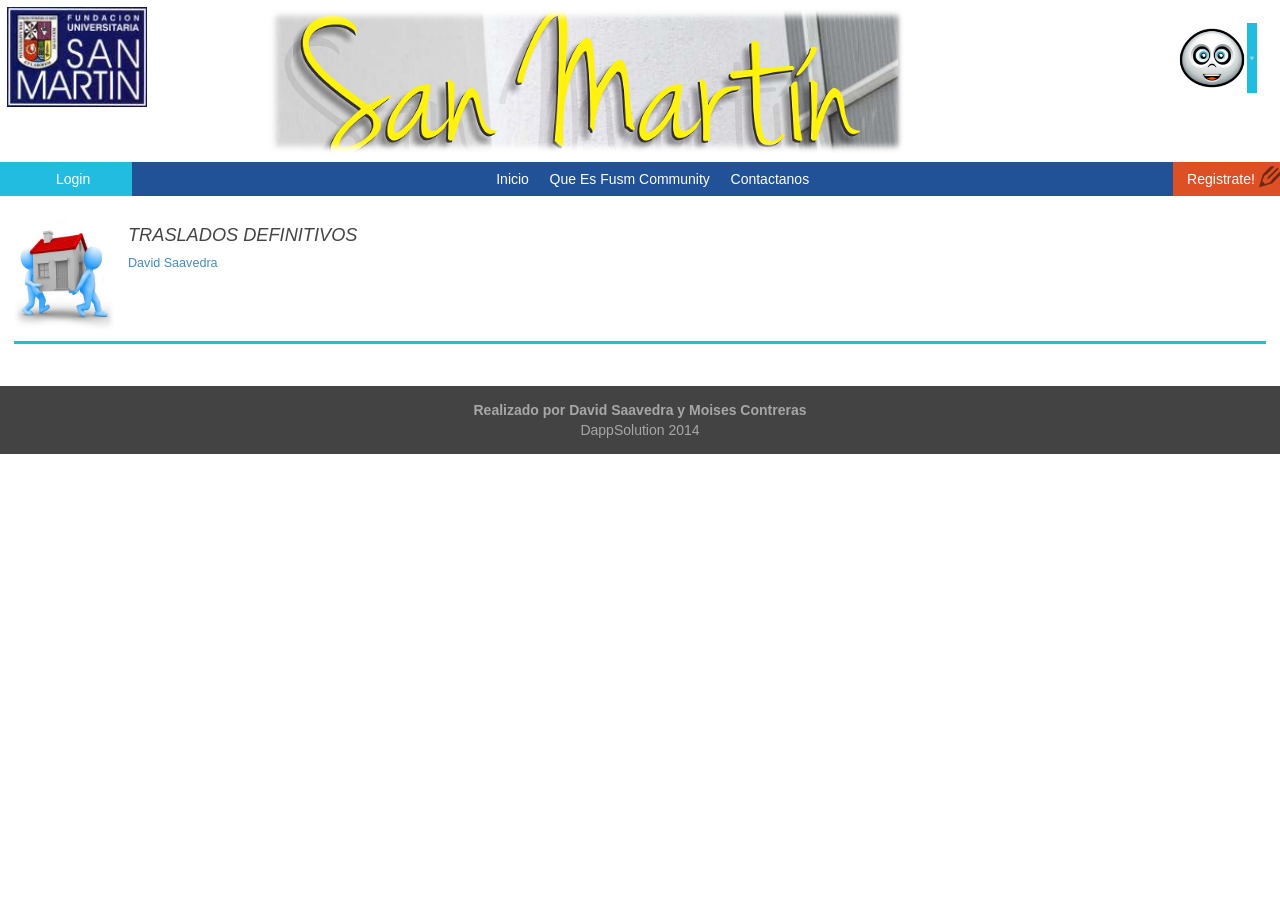
==== index.html @ ab59ed1d "index" ====
<!DOCTYPE html>
<html lang="es">
	<head>
		<meta charset="utf-8"/>	
		<title>
			FusmComunnity
		</title>
		<link rel="stylesheet" href="css/style.css">		
		<link rel="stylesheet" href="css/bootstrap.min.css"/>
		<link rel="stylesheet" href="css/responsive.css">


	</head>


	<body>

		<header>
			<figure id="logo">
				<img src="img/logo.jpg"/>
			</figure>
			<h1 id="titulo_header"></h1>
			<figure id= "cabecera">
				<img src="img/cabecera.png"/>
				<figcaption>
					
				</figcaption>
			</figure>
			
			<figure id= "avatar">
				<img src="img/avatar.png"/>
				<figcaption>
					
				</figcaption>
			</figure>
		</header>
        
        <nav>
        	<ul>
        		<li class="inicio_nav"> <a href="index.php">Inicio</a> </li>
        		<li class="quees_nav"><a href="quees.html">Que Es Fusm Community </a> </li>
        		<li class="contacto_nav"><a href="Contactanos.html"> Contactanos</a> </li>
                        <li class="titulo_nav"><a href="ingresar.php" >Login</a>  </li>
        		
        		<li class= "publicar_nav"> <a href="registrarse.php">  Registrate! </a> </li>

        	</ul>
        </nav>
     
		<section id="contenido">
                     
                  
			<article class="vistaforo">
                        	<figure class="imagen_vistaforo">
					<img src="img/imagen.jpg" />
				</figure>
				<h2 class="titulo_vistaforo">
                                   
                                  <a href="contenidoforo.php?id='.$fila["id"].'">TRASLADOS DEFINITIVOS</a>
                        
				 </h2>
                                       <p class="autor_vistaforo">
                                            
                       
                        <a>David Saavedra</a>

                                    
                                         				
			
			</article>


		</section>

		<footer>
			<p><strong> Realizado por David Saavedra y Moises Contreras</strong></p>
			<p>DappSolution 2014</p>
		</footer>

	</body>

</html>
---- css/style.css ----
@font-face {
	font-family: 'icomoon';
	src:url('../fonts/icomoon.eot?-k4ec1n');
	src:url('../fonts/icomoon.eot?#iefix-k4ec1n') format('embedded-opentype'),
		url('../fonts/icomoon.woff?-k4ec1n') format('woff'),
		url('../fonts/icomoon.ttf?-k4ec1n') format('truetype'),
		url('../fonts/icomoon.svg?-k4ec1n#icomoon') format('svg');
	font-weight: normal;
	font-style: normal;
}

a{

color: #DD4F24;
}

body{
	background: #EFEFEF;
	font-family: PT Sans;
	font-size: 16px;


}

header #cabecera{
margin: 0;

}


header #avatar {
 border: 2px solid;
float: right;
margin: 1em 1em 0 0 ;
}

header #avatar figcaption{

	background: #22BCE0;
	float: right;
	height: 70px;
	line-height: 70px;

}


header #avatar figcaption:after{

	content: "\e601";
	font-family: "icomoon";
	font-size: 0.7em;
	opacity: 0.5;
}


header  #cabecera img{
width:440px ;
margin-left: 0;

}

header #avatar img
{
	float: left;
	width: 70px;
	height: 70px;
}


header figure, header h1{
display: inline-block;
vertical-align: top;

}



header
{
background: 220,220,220;
color: white;
margin: 0 ;
padding: 0.5em ;
}


header #logo img
{
	width: 90px;
	height: 60px;
	float: left;
}


footer{
background: #434343;
color: #A7A7A7;
padding: 1em 0;
text-align: center;
width: 100%;

}

footer p{
	margin: 0;
}

nav
{
	background: #215196;
	font-size: 1em;
	text-align: center;
	text-decoration: none;
	margin-left: auto;
	margin-right: auto;	
}




nav ul{
list-style: none;
margin: 0;
padding: 0; 
	


}

nav ul li {

	display: inline-block;
	margin: 0 1.2em 0 0;
	vertical-align: top;
		

}

nav ul li a{
	color: white;
	display: block;
	padding: 0.5em 0; 
	text-decoration: none;

}

nav #inicio a{

float: left;
margin-left:0;
background: #215196;
padding: 0.5em 0.5em;
position: relative;
text-decoration:none;

}

nav .inicio_nav a:hover{
background:#DD4F24;

}

nav .quees_nav a:hover{
background:#DD4F24;
}

nav .contacto_nav a:hover{
background:#DD4F24;


}




nav .titulo_nav {

background: #22BCE0;
color: white;
text-decoration: none;
padding-left: 4em;
padding-right: 3em;
float: left;
	
}


nav .publicar_nav{
	float: right;
	margin-right:0;
	background: #DD4F24;
	padding-right: 0.8em; 
	position: relative;
}

nav .publicar_nav:after {

	content: "\e604";
	font-family: "icomoon";
	font-size: 1.5em;
	color: rgba(0,0,0,0.5); 
	position: absolute;
	right: 0;
	top: 0;

}

nav .publicar_nav a{

	background: #DD4F24;
	display: inline-block;
	padding: 0.5em 1em;
    text-decoration: none;
}
#contenido{

	margin: 1em;
}

#contenido .vistaforo{

 	background: white;
	border-bottom: 3px solid #22BCE0;
	margin-bottom: 3em;
	min-height: 128px;
	position: relative;

}
#contenido .vistaforo  a{
 
 text-decoration: none;

}

#contenido .vistaforo .guardar_vistaforo:after{

	content: "\e603";
	font-family: "icomoon";
	 color: #FD5;
}


#contenido .vistaforo .guardar_vistaforo{
  margin: 0 1em 0 1em;
}

#contenido .vistaforo .comentarios_vistaforo{
 background: #878787;
 color: white;
 padding: 4px;
 border-radius: 4px;
 margin: 0 0 0 2em;

}
#contenido .vistaforo p{
	color: #7A7A7A;
	font-size: 0.9em

}

#contenido .vistaforo .imagen_vistaforo{

	float: left;
	margin: 0 1em 0 0;
}

#contenido .vistaforo .votacion
{
background: white;
border-radius: 0 0 0.5em 0.5em;  
width: 96px;
margin: 3px 0 0 0;
position: absolute;
top:100%;
}

#contenido .vistaforo .datos_vistaforo 
{
text-align: right;

}


#contenido .vistaforo .datos_vistaforo .categoria_vistaforo{


background: #22BCE0;
color: white;
text-decoration: none;
padding: 0.2em 0.5em;
border-radius: 0.5em;
float: left;
}

#contenido .vistaforo .imagen_vistaforo img
{
	width: 100px;
	height: 120px;
}


#contenido .vistaforo .titulo_vistaforo{

	font-size: 1.3em;
	padding: 0.5em 0.5em 0;
	font-style: italic;
}


#contenido .vistaforo .titulo_vistaforo a{

	color: #444;
	text-decoration: none;

}

#contenido .vistaforo .votacion a{

	text-decoration: none;
}

#contenido .vistaforo .votacion .megusta:after {
content: "\e602";
font-family: "icomoon";
font-size: 2em;
vertical-align: bottom;
color: green;
}


#formulario{

	
	margin: 3em;

}

#formulario .registro_formulario{

 	background: white;
	border: 3px solid #22BCE0;
	text-align: center;
	width: 200px;
	height: 200px;
	border-radius: 6px;
	margin-left: auto;
	margin-right: auto;
        
}


#formulario .registro_formulario .boton_registro
{

background: #22BCE0;
color: white;
margin-top: 0.5em;
padding: 0.5em;
border-radius:20px;
transition: all is linear;

}

#formulario .registro_formulario .boton_registro:hover
{
	border-radius: 0;
	transform: scale(1);
}

#foro{

	margin: 1em;
}

#foro .contenido_foro{

 	background: white;
	border-bottom: 3px solid #22BCE0;
	margin-bottom: 3em;
	min-height: 128px;
	position: relative;


}

#foro .contenido_foro .titulo_foro{
         
text-align: center;
text-decoration: none;

}


#foro .contenido_foro .autor_foro{

	text-align: center;
	text-decoration: none;
}


#quees{

	margin: 1em;
}

#quees .contenido_quees{

 	background: white;
	border: 3px solid #22BCE0;
	margin-bottom: 3em;
	margin-right: 5em;
	padding-left: 2em;
	padding-right: 1em;
	margin-left: 5em;
	min-height: 240px;
	

	
	position: relative;
}

#quees .contenido_quees .titulo_quees{

	text-align: center;
}


#quees .contenido_quees p {




}


#quees .contenido_quees .imagen_q
{

float: left;
margin: 0 1em 0 0;
margin-top: 0.2em;
font-size: 96px;

}

#contacto .contenido_contacto .titulo_contacto{

	text-align: center;
}

#contacto .contenido_contacto .mapa{

	
	border: 3px solid #22BCE0;
	display: block;
	margin: auto;
}


#contacto .contenido_contacto .dir{

text-align: center;
}


#contacto .contenido_contacto .tel{

text-align: center;
}

#contacto .contenido_contacto {

background: white;
	border: 3px solid #22BCE0;
	margin-bottom: 3em;
	margin-top: 1em;
	margin-right: 5em;
	padding-left: 2em;
	padding-right: 1em;
	margin-left: 5em;
	min-height: 450px;	
}


#perfil .contenido_perfil {
	background: white;
	border: 3px solid #22BCE0;
	margin-bottom: 3em;
	margin-right: 5em;
	padding-left: 2em;
	padding-right: 1em;
	margin-left: 5em;
	min-height: 450px;	
}

#perfil .contenido_perfil .titulo_perfil{
	text-align: center;	
}

#perfil .contenido_perfil .imagen_perfil{
	float: left;	
	border: 3px solid #22BCE0;	
	width: 400px;
	height: 300px;
	border-radius: 6px;	
	padding-left: 2em;
	padding-right: 1em;
	margin-bottom: 3em;
	margin-left: 5em;
}


#perfil .contenido_perfil .datos_perfil{
	float: right;	
	border: 3px solid #22BCE0;	
	width: 400px;
	height: 300px;
	border-radius: 6px;	
	padding-left: 2em;
	padding-right: 1em;
	margin-bottom: 3em;
	margin-right: 5em;
}
---- css/responsive.css ----
@media screen and (min-width:850px ){



header  #cabecera img{
width:640px ;
margin-left: 8em;

}

header #logo img
{
	width: 140px;
	height: 100px;
	float: left;
}
}
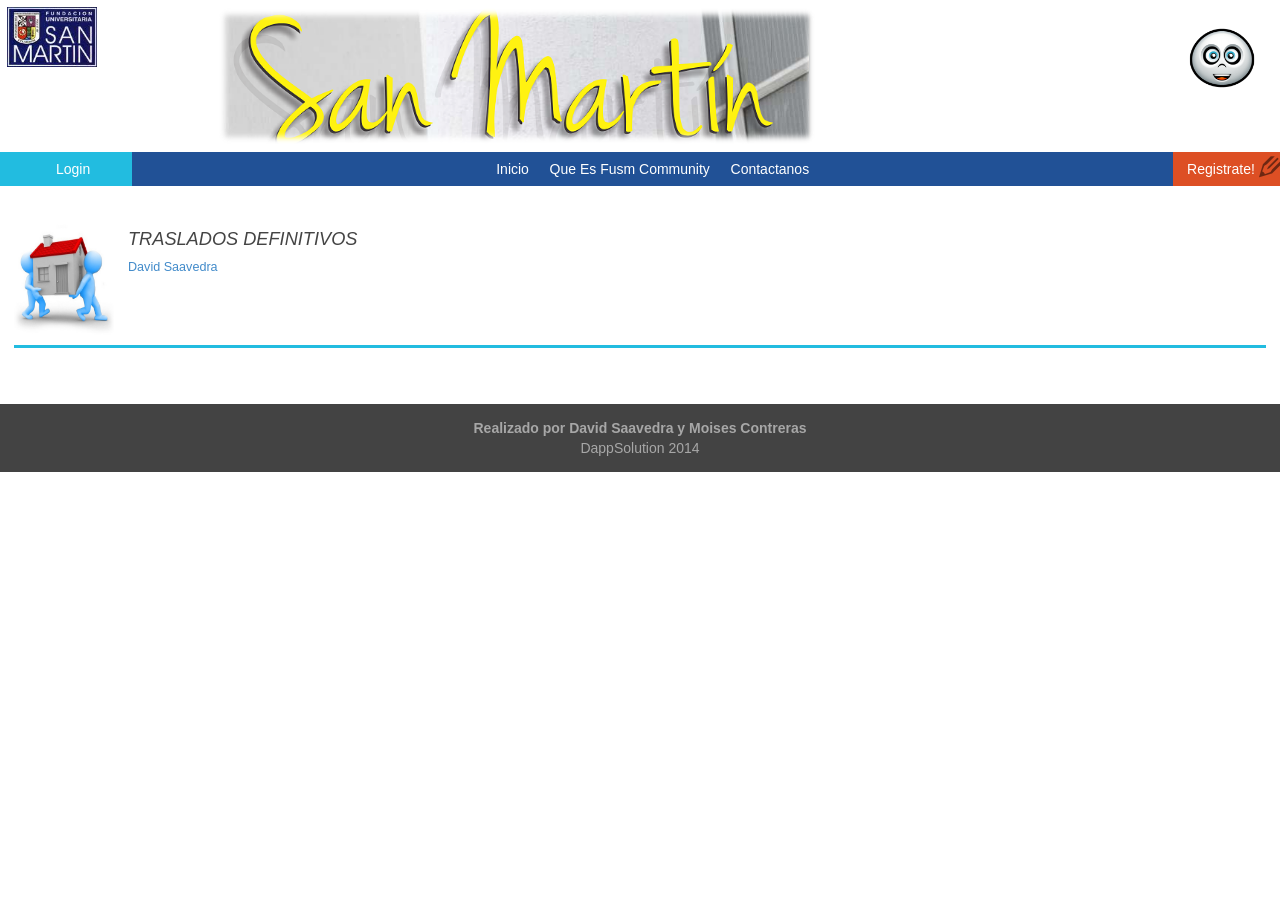
==== commit cbd6e31c: "puliendo" ====
--- a/index.html
+++ b/index.html
@@ -10,7 +10,7 @@
 		</title>
 		<link rel="stylesheet" href="css/style.css">		
 		<link rel="stylesheet" href="css/bootstrap.min.css"/>
-		<link rel="stylesheet" href="css/responsive.css">
+		
 
 
 	</head>
@@ -19,55 +19,77 @@
 	<body>
 
 		<header>
-			<figure id="logo">
-				<img src="img/logo.jpg"/>
-			</figure>
-			<h1 id="titulo_header"></h1>
-			<figure id= "cabecera">
-				<img src="img/cabecera.png"/>
-				<figcaption>
+
+			<div id="contenedor" class="row">
+                        <div class="col col-xs-10">
+							<figure id="logo">
+								<img src="img/logo.jpg"/>
+							</figure>
+							<h1 id="titulo_header"></h1>
+							<figure id="cabecera">
+								<img class="cabe img-responsive" src="img/cabecera.png"/>
+								
+							</figure>
+							
+							</div>
+
+							 <div class="col col-xs-2">
+							<figure id= "avatar">
+								<img class="log img-responsive" src="img/avatar.png"/>
+							
+							</figure>
+
+							</div>
+
 					
-				</figcaption>
-			</figure>
-			
-			<figure id= "avatar">
-				<img src="img/avatar.png"/>
-				<figcaption>
-					
-				</figcaption>
-			</figure>
+		 	</div>
+
 		</header>
         
         <nav>
+
+				<div id="contenedor" class="row">
+                        <div class="col col-xs-12">
+
         	<ul>
-        		<li class="inicio_nav"> <a href="index.php">Inicio</a> </li>
+        		<li class="inicio_nav"> <a href="index.html">Inicio</a> </li>
         		<li class="quees_nav"><a href="quees.html">Que Es Fusm Community </a> </li>
         		<li class="contacto_nav"><a href="Contactanos.html"> Contactanos</a> </li>
-                        <li class="titulo_nav"><a href="ingresar.php" >Login</a>  </li>
+                        <li class="titulo_nav"><a href="ingresar.html" >Login</a>  </li>
         		
-        		<li class= "publicar_nav"> <a href="registrarse.php">  Registrate! </a> </li>
+        		<li class= "publicar_nav"> <a href="registrarse.html">  Registrate! </a> </li>
 
         	</ul>
+
+        			</div>
+
+					
+		 	</div>
         </nav>
      
 		<section id="contenido">
                      
-                  
-			<article class="vistaforo">
-                        	<figure class="imagen_vistaforo">
-					<img src="img/imagen.jpg" />
-				</figure>
-				<h2 class="titulo_vistaforo">
-                                   
-                                  <a href="contenidoforo.php?id='.$fila["id"].'">TRASLADOS DEFINITIVOS</a>
-                        
-				 </h2>
-                                       <p class="autor_vistaforo">
-                                            
-                       
-                        <a>David Saavedra</a>
+           <div id="contenedor" class="row">
+                 <div class="col col-xs-12">
+							<article class="vistaforo">
+				                        	<figure class="imagen_vistaforo">
+									<img src="img/imagen.jpg" />
+								</figure>
+								<h2 class="titulo_vistaforo">
+				                                   
+				                                  <a href="contenidoforo.php?id='.$fila["id"].'">TRASLADOS DEFINITIVOS</a>
+				                        
+								 </h2>
+				                                       <p class="autor_vistaforo">
+				                                            
+				                       
+				                        <a>David Saavedra</a>
 
-                                    
+                       	</div>
+
+					
+		 	</div>
+             
                                          				
 			
 			</article>
--- a/css/style.css
+++ b/css/style.css
@@ -1,3 +1,6 @@
+
+
+
 @font-face {
 	font-family: 'icomoon';
 	src:url('../fonts/icomoon.eot?-k4ec1n');
@@ -9,6 +12,22 @@
 	font-style: normal;
 }
 
+
+
+
+header  #cabecera  .cabe{
+width: 600px ;
+margin-left: 8em;
+
+}
+
+header #logo .log
+{
+	width: 140px;
+	height: 100px;
+	float: left;
+}
+
 a{
 
 color: #DD4F24;
